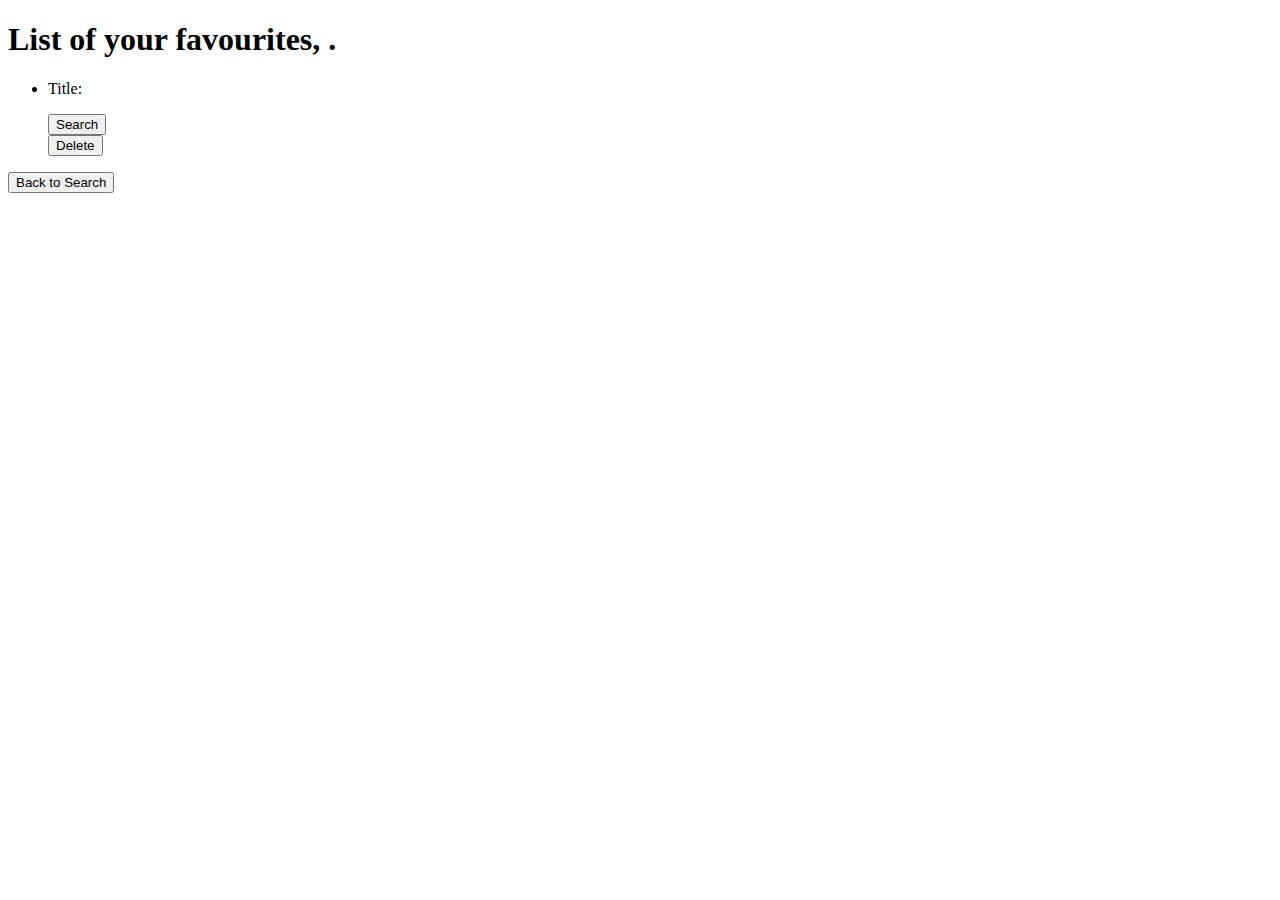
==== miniproject/src/main/resources/templates/favouritesList.html @ 49485024 "core app completed" ====
<!DOCTYPE html>
<html lang="en">
<head>
    <meta charset="UTF-8">
    <meta http-equiv="X-UA-Compatible" content="IE=edge">
    <meta name="viewport" content="width=device-width, initial-scale=1.0">
    <title>Document</title>

    <script src="https://cdnjs.cloudflare.com/ajax/libs/bootstrap/5.0.1/js/bootstrap.min.js" 
    integrity="sha512-EKWWs1ZcA2ZY9lbLISPz8aGR2+L7JVYqBAYTq5AXgBkSjRSuQEGqWx8R1zAX16KdXPaCjOCaKE8MCpU0wcHlHA==" 
    crossorigin="anonymous" referrerpolicy="no-referrer"></script>

    <link rel="stylesheet" href="https://cdnjs.cloudflare.com/ajax/libs/font-awesome/6.1.2/css/all.min.css" 
    integrity="sha512-1sCRPdkRXhBV2PBLUdRb4tMg1w2YPf37qatUFeS7zlBy7jJI8Lf4VHwWfZZfpXtYSLy85pkm9GaYVYMfw5BC1A==" 
    crossorigin="anonymous" referrerpolicy="no-referrer" />

</head>
<body>
    <h1>List of your favourites, <span data-th-text="${userFavourites.name}"></span>.</h1>
    <div class="container">
        <div class="row">
            <div class="col">
                <div th:each="game:${userFavourites.favouritesList}">
                    <ul>
                        <li>
                            <p>Title: <span data-th-text="${game.title}"></span></p>
                            <form action="#" method="post" th:object="${searchObj}" th:action="@{/discount}">
                                <input type="hidden" th:value="${game.plainName}" id="plain" name="plain">
                                <input type="hidden" th:value="${game.title}" id="title" name="title">
                                <input type="submit" value="Search"/>
                            </form>
                            <form action="#" method="post" th:object="${userFavourites}" th:action="@{/deleteFavourite}">
                                <input type="hidden" th:value="${game.plainName}" id="deleteName" name="deleteName">
                                <input type="submit" value="Delete"/>
                            </form>
                        </li>
                    </ul>
                </div>
                <form th:action="@{/userLogin}">
                    <input type="submit" value="Back to Search">
                </form>
            </div>
        </div>
    </div>
</body>
</html>
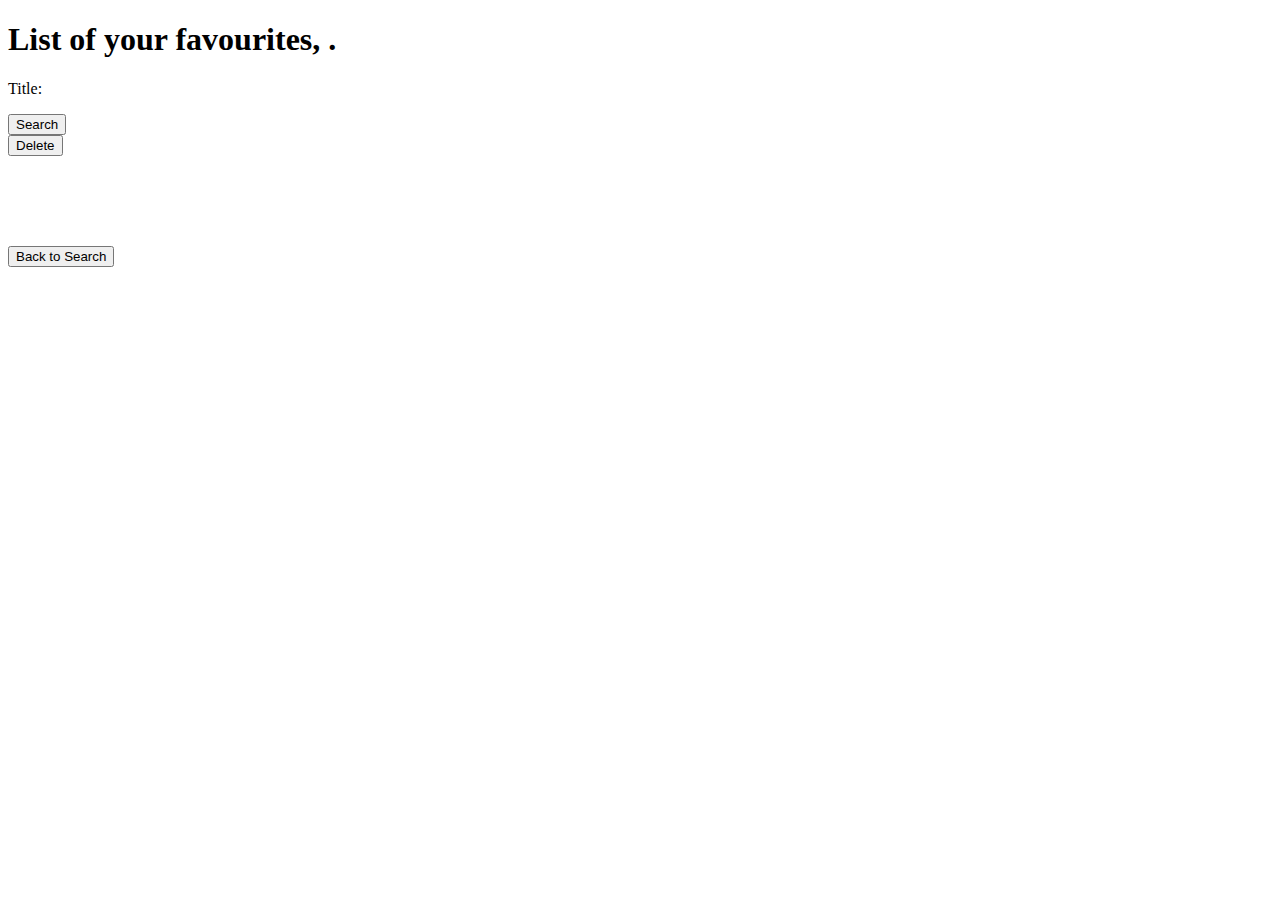
==== commit 3d781f42: "Completed" ====
--- a/miniproject/src/main/resources/templates/favouritesList.html
+++ b/miniproject/src/main/resources/templates/favouritesList.html
@@ -4,7 +4,8 @@
     <meta charset="UTF-8">
     <meta http-equiv="X-UA-Compatible" content="IE=edge">
     <meta name="viewport" content="width=device-width, initial-scale=1.0">
-    <title>Document</title>
+    <title>Favourites</title>
+    <link rel="stylesheet" th:href="@{/css/discount.css}">
 
     <script src="https://cdnjs.cloudflare.com/ajax/libs/bootstrap/5.0.1/js/bootstrap.min.js" 
     integrity="sha512-EKWWs1ZcA2ZY9lbLISPz8aGR2+L7JVYqBAYTq5AXgBkSjRSuQEGqWx8R1zAX16KdXPaCjOCaKE8MCpU0wcHlHA==" 
@@ -17,30 +18,28 @@
 </head>
 <body>
     <h1>List of your favourites, <span data-th-text="${userFavourites.name}"></span>.</h1>
-    <div class="container">
-        <div class="row">
-            <div class="col">
-                <div th:each="game:${userFavourites.favouritesList}">
-                    <ul>
-                        <li>
-                            <p>Title: <span data-th-text="${game.title}"></span></p>
-                            <form action="#" method="post" th:object="${searchObj}" th:action="@{/discount}">
-                                <input type="hidden" th:value="${game.plainName}" id="plain" name="plain">
-                                <input type="hidden" th:value="${game.title}" id="title" name="title">
-                                <input type="submit" value="Search"/>
-                            </form>
-                            <form action="#" method="post" th:object="${userFavourites}" th:action="@{/deleteFavourite}">
-                                <input type="hidden" th:value="${game.plainName}" id="deleteName" name="deleteName">
-                                <input type="submit" value="Delete"/>
-                            </form>
-                        </li>
-                    </ul>
-                </div>
-                <form th:action="@{/userLogin}">
-                    <input type="submit" value="Back to Search">
+    <div class="list">
+        <div th:each="game:${userFavourites.favouritesList}">
+            <div class="game">
+                <p>Title: <span data-th-text="${game.title}"></span></p>
+                <form action="#" method="post" th:object="${searchObj}" th:action="@{/discount}">
+                    <input type="hidden" th:value="${game.plainName}" id="plain" name="plain">
+                    <input type="hidden" th:value="${game.title}" id="title" name="title">
+                    <input type="submit" value="Search"/>
+                </form>
+                <form action="#" method="post" th:object="${userFavourites}" th:action="@{/deleteFavourite}">
+                    <input type="hidden" th:value="${game.plainName}" id="deleteName" name="deleteName">
+                    <input type="submit" value="Delete"/>
                 </form>
             </div>
+            <br>
         </div>
+
+        <br><br><br><br>
+
+        <form th:action="@{/userLogin}">
+            <input type="submit" value="Back to Search">
+        </form>
     </div>
 </body>
 </html>